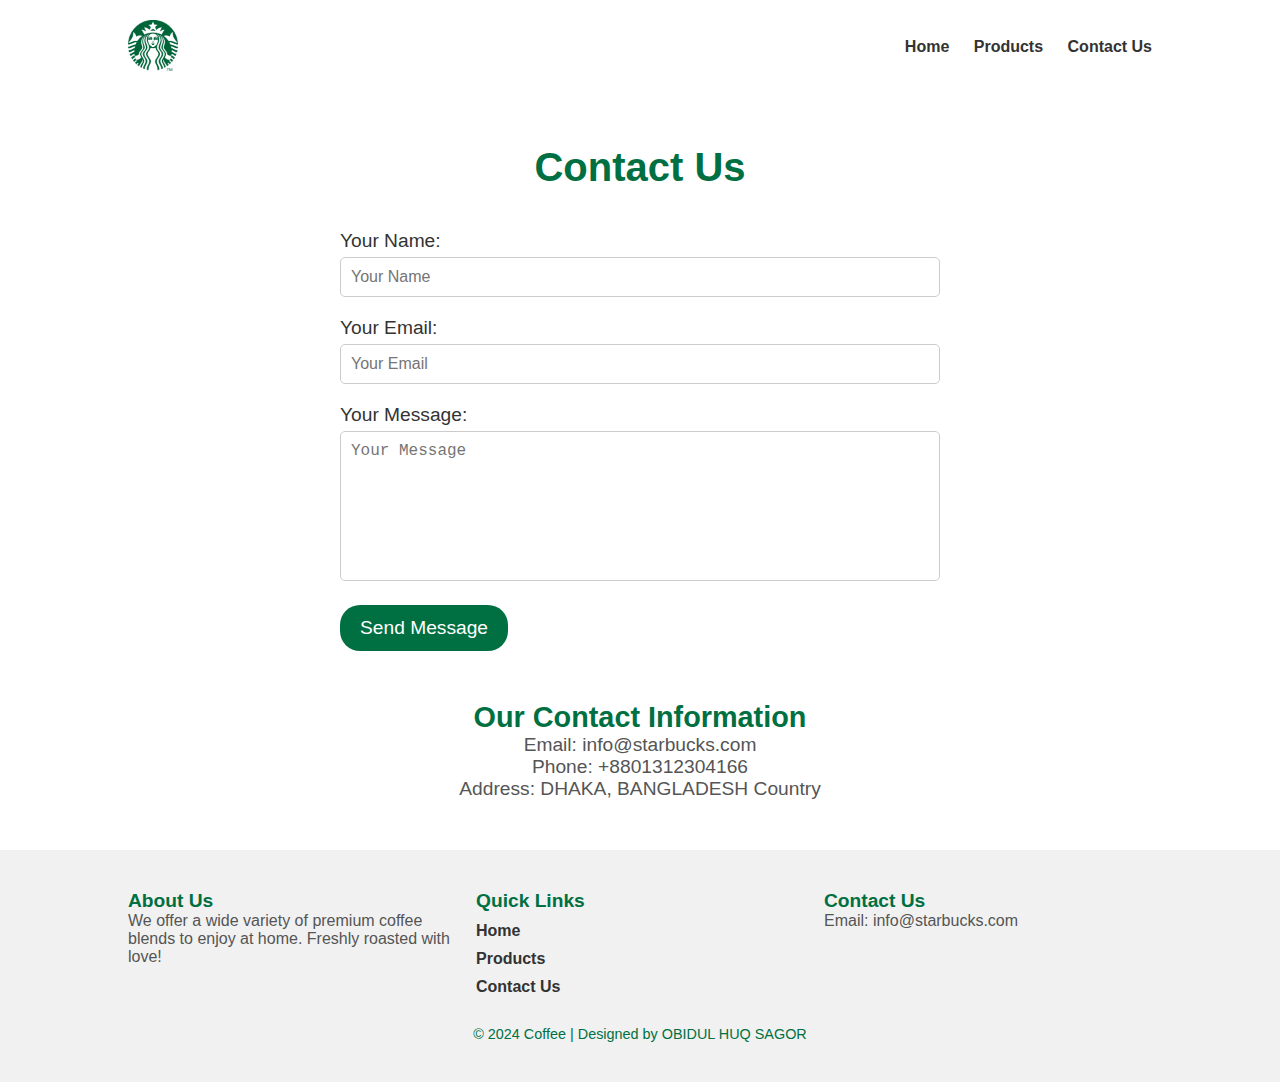
==== contact.html @ 1ac03ac5 "COMMITED BY @ODHSAGOR" ====
<!DOCTYPE html>
<html lang="en">
<head>
    <meta charset="UTF-8">
    <meta name="viewport" content="width=device-width, initial-scale=1.0">
    <title>Contact Us</title>
    <link rel="stylesheet" href="./css/style.css">
</head>
<body>
    <!-- Name: MD. OBIDUL HUQ SAGOR -->
    <!--ID: 210375 -->

    <!-- Navbar -->
    <header>
        <div class="logo">
            <img src="./images/logo.png" alt="Logo">
        </div>
        <nav>
            <a href="index.html">Home</a>
            <a href="products.html">Products</a>
            <a href="contact.html">Contact Us</a>
        </nav>
    </header>

    <!-- Contact Section -->
    <section class="contact-section">
        <h2>Contact Us</h2>
        
        <!-- Contact Form -->
        <div class="contact-form">
            <form action="submit_form.php" method="POST">
                <label for="name">Your Name:</label>
                <input type="text" id="name" name="name" required placeholder="Your Name">
                
                <label for="email">Your Email:</label>
                <input type="email" id="email" name="email" required placeholder="Your Email">
                
                <label for="message">Your Message:</label>
                <textarea id="message" name="message" required placeholder="Your Message"></textarea>
                
                <button type="submit">Send Message</button>
            </form>
        </div>
        
        <!-- Contact Details -->
        <div class="contact-details">
            <h3>Our Contact Information</h3>
            <p>Email: info@starbucks.com</p>
            <p>Phone: +8801312304166</p>
            <p>Address: DHAKA, BANGLADESH Country</p>
        </div>
        
    </section>

    <!-- Footer -->
    <footer>
        <div class="footer-content">
            <div class="footer-section about">
                <h3>About Us</h3>
                <p>We offer a wide variety of premium coffee blends to enjoy at home. Freshly roasted with love!</p>
            </div>
            <div class="footer-section links">
                <h3>Quick Links</h3>
                <ul>
                    <li><a href="index.html">Home</a></li>
                    <li><a href="products.html">Products</a></li>
                    <li><a href="contact.html">Contact Us</a></li>
                </ul>
            </div>
            <div class="footer-section contact">
                <h3>Contact Us</h3>
                <p>Email: info@starbucks.com</p>
            </div>
        </div>
        <div class="footer-bottom">
            &copy; 2024 Coffee | Designed by OBIDUL HUQ SAGOR
        </div>
    </footer>
</body>
</html>
---- css/style.css ----
/* General Reset */
* {
    margin: 0;
    padding: 0;
    box-sizing: border-box;
}

body {
    font-family: Arial, sans-serif;
    color: #333;
    background-color: #ffffff;
    display: flex;
    flex-direction: column;
    align-items: center;
    justify-content: center;
}

/* Navbar */
header {
    width: 100%;
    display: flex;
    justify-content: space-between;
    padding: 20px 10%;
    align-items: center;
}

.logo img {
    width: 50px;
    height: auto;
}

nav a {
    color: #333;
    text-decoration: none;
    margin-left: 20px;
    font-weight: bold;
    transition: color 0.3s ease;
}

nav a:hover {
    color: #007042; 
}


@media (max-width: 768px) {
    nav {
        display: none;
    }
}

/* Main Content */
main {
    display: flex;
    align-items: center;
    justify-content: space-between;
    width: 80%;
    margin-top: 50px;
}

.text-section {
    max-width: 45%;
}

.text-section h1 {
    font-size: 2.5rem;
    font-weight: 400;
    line-height: 1.2;
}

.text-section h1 span {
    color: #007042;
}

.text-section p {
    margin: 20px 0;
    font-size: 1rem;
    color: #555;
}

.text-section button {
    padding: 10px 20px;
    font-size: 1rem;
    color: #fff;
    background-color: #007042;
    border: none;
    border-radius: 20px;
    cursor: pointer;
}

.image-section img {
    width: 400px;
    height: auto;
    border-radius: 20px;
    box-shadow: 0 10px 20px rgba(0, 0, 0, 0.2);
}

@media (max-width: 768px) {
    main {
        flex-direction: column;
        text-align: center;
    }
    .text-section, .image-section img {
        width: 100%;
    }
}



.small-drinks {
    display: flex;
    justify-content: center;
    gap: 20px;
    margin-top: 50px;
    width: 80%;
    overflow-x: auto;
    padding-bottom: 20px;
}

.small-drinks img {
    width: 120px;
    height: 120px;
    object-fit: cover;
    border-radius: 10px;
    box-shadow: 0 8px 15px rgba(0, 0, 0, 0.1);
    transition: transform 0.3s ease, box-shadow 0.3s ease;
}

.small-drinks img:hover {
    transform: scale(1.1);
    box-shadow: 0 15px 30px rgba(0, 0, 0, 0.2);
}

@media (max-width: 768px) {
    .small-drinks {
        width: 100%;
    }
}









/* Product List Section */
.product-list {
    width: 80%;
    padding: 50px 0;
    text-align: center;
}

.product-list h2 {
    font-size: 2.5rem;
    color: #007042;
    margin-bottom: 40px;
}

.product-grid {
    display: grid;
    grid-template-columns: repeat(4, 1fr);
    gap: 20px;
}

.product-item {
    background-color: #f9f9f9;
    border-radius: 10px;
    padding: 20px;
    box-shadow: 0 10px 20px rgba(0, 0, 0, 0.1);
    transition: transform 0.3s ease, box-shadow 0.3s ease;
    text-align: center;
}

.product-item img {
    width: 100%;
    height: auto;
    border-radius: 10px;
    object-fit: cover;
    max-height: 250px;
}

.product-item:hover {
    transform: translateY(-10px);
    box-shadow: 0 20px 30px rgba(0, 0, 0, 0.2);
}

.product-info h3 {
    font-size: 1.5rem;
    margin: 15px 0;
    color: #007042;
}

.product-info p {
    font-size: 1.2rem;
    margin-bottom: 15px;
    color: #555;
}

.product-info button {
    padding: 10px 20px;
    font-size: 1rem;
    color: #fff;
    background-color: #007042;
    border: none;
    border-radius: 20px;
    cursor: pointer;
    transition: background-color 0.3s ease;
}

.product-info button:hover {
    background-color: #005a30;
}




/* Contact Section */
.contact-section {
    width: 80%;
    padding: 50px 0;
    text-align: center;
}

.contact-section h2 {
    font-size: 2.5rem;
    color: #007042;
    margin-bottom: 40px;
}

.contact-form {
    max-width: 600px;
    margin: 0 auto;
    text-align: left;
}

.contact-form label {
    font-size: 1.2rem;
    margin-bottom: 5px;
    color: #333;
    display: block;
}

.contact-form input, 
.contact-form textarea {
    width: 100%;
    padding: 10px;
    margin-bottom: 20px;
    font-size: 1rem;
    border: 1px solid #ccc;
    border-radius: 5px;
}

.contact-form textarea {
    height: 150px;
    resize: none;
}

.contact-form button {
    padding: 12px 20px;
    background-color: #007042;
    color: white;
    font-size: 1.2rem;
    border: none;
    border-radius: 20px;
    cursor: pointer;
    transition: background-color 0.3s ease;
}

.contact-form button:hover {
    background-color: #005a30;
}

.contact-details {
    margin-top: 50px;
    text-align: center;
}

.contact-details h3 {
    font-size: 1.8rem;
    color: #007042;
}

.contact-details p {
    font-size: 1.2rem;
    color: #555;
}









/* Footer */
footer {
    background-color: #f1f1f1;
    width: 100%;
    padding: 40px 10%;
    display: flex;
    flex-direction: column;
    align-items: center;
}

.footer-content {
    display: flex;
    justify-content: space-between;
    width: 100%;
    gap: 20px;
}

.footer-section {
    flex: 1;
}

.footer-section h3 {
    font-size: 1.2rem;
    color: #007042;
}

.footer-section p, .footer-section ul, .footer-section li {
    color: #555;
    font-size: 1rem;
}

.footer-section ul {
    list-style: none;
}

.footer-section ul li {
    margin: 10px 0;
}

.footer-section ul li a {
    text-decoration: none;
    color: #333;
}

.footer-bottom {
    margin-top: 20px;
    color: #007042;
    font-size: 0.9rem;
}

/* Footer Quick Links styling */
.footer-section.links ul {
    list-style: none;
    padding: 0;
}

.footer-section.links ul li {
    margin: 10px 0;
}

.footer-section.links ul a {
    color: #333;
    text-decoration: none;
    font-weight: bold;
    transition: color 0.3s ease;
}

.footer-section.links ul a:hover {
    color: #007042;
}


@media (max-width: 768px) {
    .footer-content {
        flex-direction: column;
        text-align: center;
    }
}
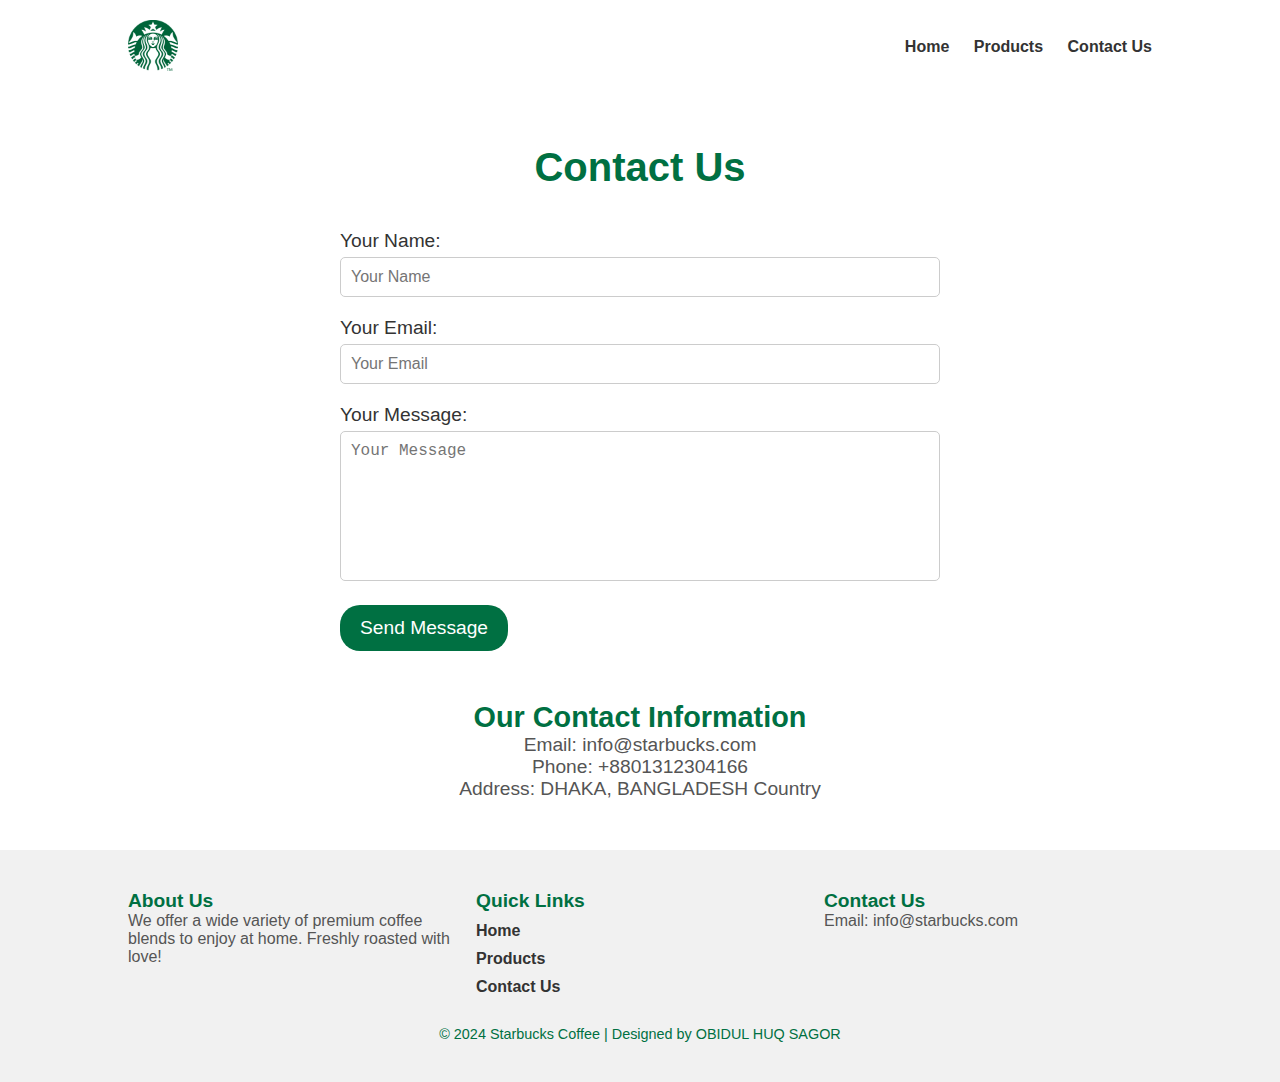
==== commit 53616543: "COMMITED BY @ODHSAGOR" ====
--- a/contact.html
+++ b/contact.html
@@ -8,7 +8,7 @@
 </head>
 <body>
     <!-- Name: MD. OBIDUL HUQ SAGOR -->
-    <!--ID: 210375 -->
+    <!--ID: 2110375 -->
 
     <!-- Navbar -->
     <header>
@@ -73,7 +73,7 @@
             </div>
         </div>
         <div class="footer-bottom">
-            &copy; 2024 Coffee | Designed by OBIDUL HUQ SAGOR
+            &copy; 2024 Starbucks Coffee | Designed by OBIDUL HUQ SAGOR
         </div>
     </footer>
 </body>
--- a/css/style.css
+++ b/css/style.css
@@ -1,3 +1,8 @@
+
+
+/* Name: MD. OBIDUL HUQ SAGOR
+             ID: 2110375 */
+
 /* General Reset */
 * {
     margin: 0;
